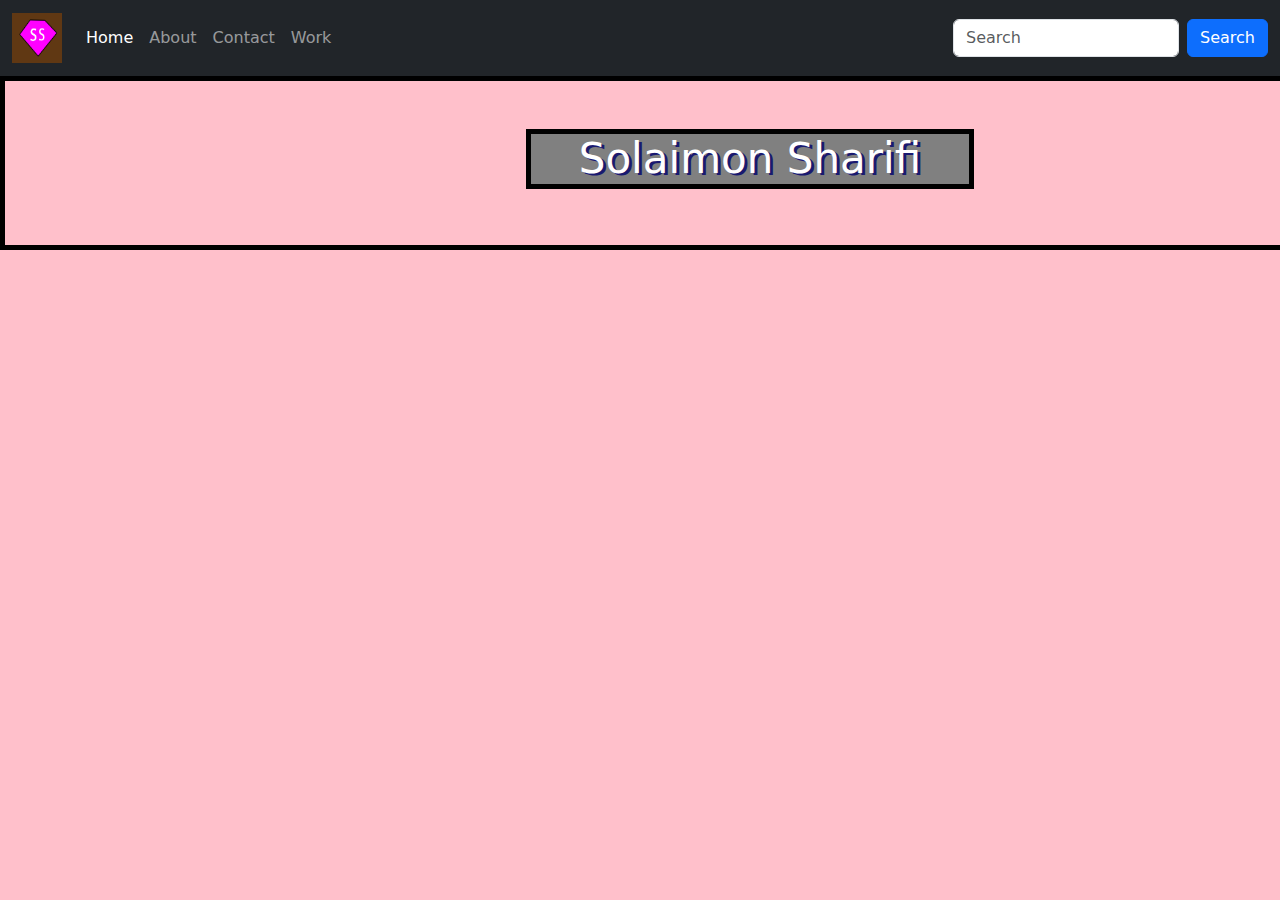
==== about.html @ 4e7ecc61 "treid linking picture" ====
<!DOCTYPE html>
<html lang="en" dir="ltr">
  <head>
    <meta charset="utf-8">
    <link href="https://cdn.jsdelivr.net/npm/bootstrap@5.1.3/dist/css/bootstrap.min.css" rel="stylesheet">
    <script src="https://cdn.jsdelivr.net/npm/bootstrap@5.1.3/dist/js/bootstrap.bundle.min.js"></script>
        <link rel="stylesheet" href="style.css">
    <title>HOME PAGE</title>
  </head>
  <body>

    <nav class="navbar navbar-expand-sm navbar-dark bg-dark">
    <div class="container-fluid">
      <a class="navbar-brand"><img src="logo.png" alt="LOGO" height="50px" width="50px"></a>
      <button class="navbar-toggler" type="button" data-bs-toggle="collapse" data-bs-target="#mynavbar">
        <span class="navbar-toggler-icon"></span>
      </button>
      <div class="collapse navbar-collapse" id="mynavbar">
        <ul class="navbar-nav me-auto">
          <li class="nav-item">
            <a class="nav-link active" href="index.html">Home</a>
          </li>
          <li class="nav-item">
            <a class="nav-link" href="about.html">About</a>
          </li>
          <li class="nav-item">
            <a class="nav-link" href="contact.html">Contact</a>
          </li>
          <li class="nav-item">
            <a class="nav-link" href="work.html">Work</a>
          </li>
        </ul>
        <form class="d-flex">
          <input class="form-control me-2" type="text" placeholder="Search">
          <button class="btn btn-primary" type="button">Search</button>
        </form>
      </div>
    </div>
  </nav>


  <div class="container-fluid p-5 text-white text-center top">
  <div class="row">
      <div class="col-sm-4">
  </div>
      <div class="col-sm-4">
  <h1>Solaimon Sharifi</h1>
  </div>
    <div class="col-sm-4">
</div>
</div>
</div>
---- style.css ----
body{
  text-align: center;
  background-color:pink;

}
.top{
  background-image: url('https://cdn.mos.cms.futurecdn.net/sdSHp2akMYc4EoZAoRE77k-1200-80.jpg');
  width: 1500px;

}

h1{
  color: white;
  text-shadow: 3px 2px midnightblue;
  font-size: 42px;
}

h1{
  background-color: grey;
  border: 5px solid black;
  width: 100%
}

.me{
  border: 5px solid black;

}

.top {
border:5px solid black;
}
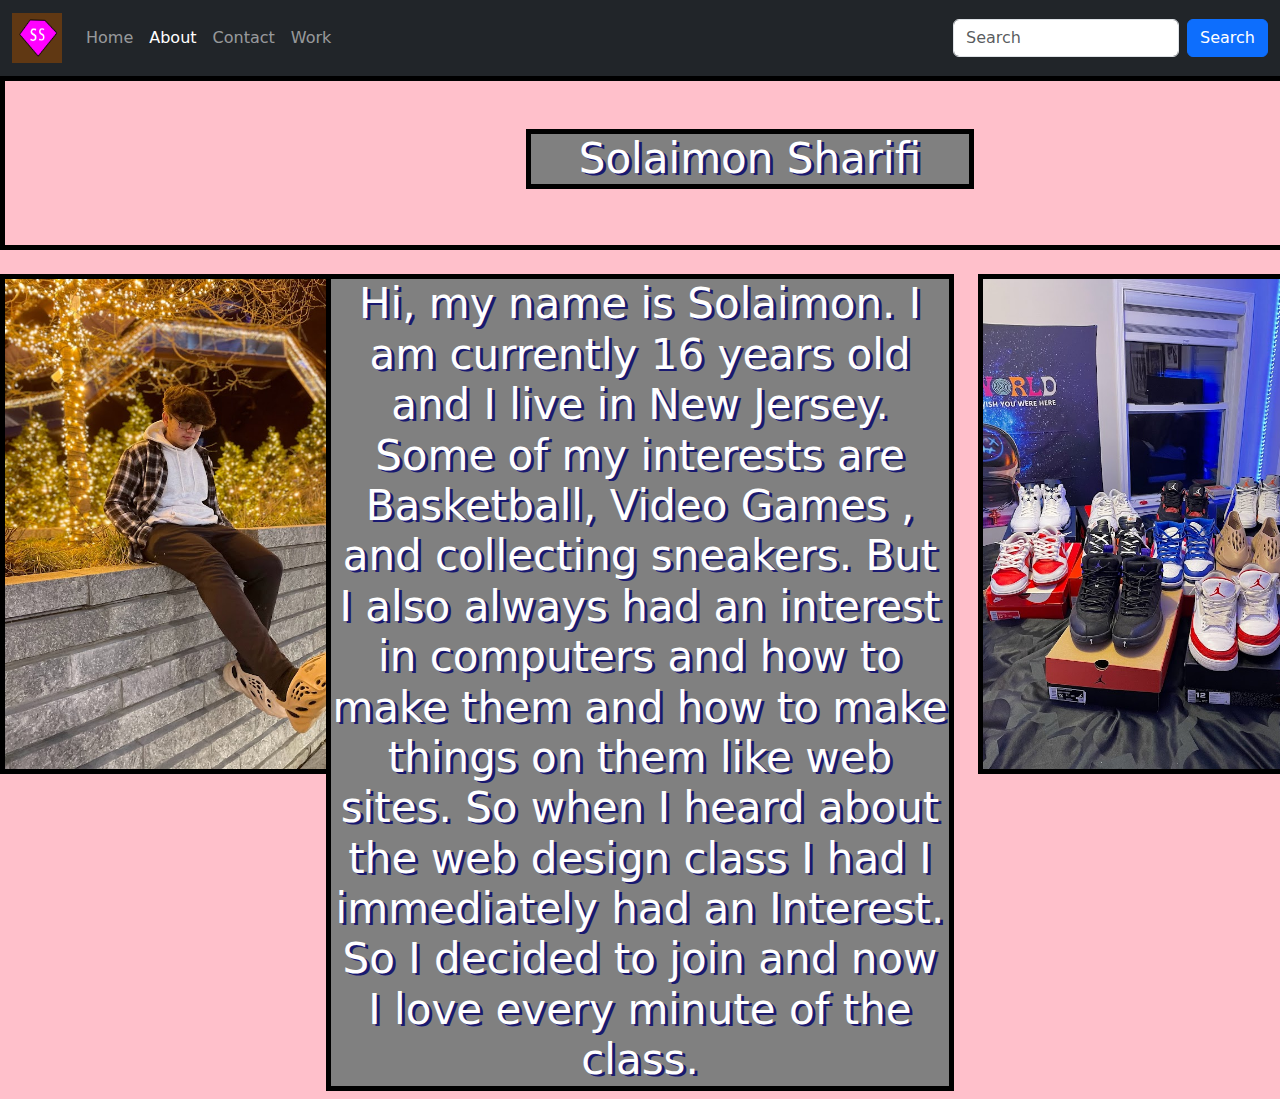
==== commit e51042bd: "finished about me page" ====
--- a/about.html
+++ b/about.html
@@ -18,10 +18,10 @@
       <div class="collapse navbar-collapse" id="mynavbar">
         <ul class="navbar-nav me-auto">
           <li class="nav-item">
-            <a class="nav-link active" href="index.html">Home</a>
+            <a class="nav-link " href="index.html">Home</a>
           </li>
           <li class="nav-item">
-            <a class="nav-link" href="about.html">About</a>
+            <a class="nav-link active" href="about.html">About</a>
           </li>
           <li class="nav-item">
             <a class="nav-link" href="contact.html">Contact</a>
@@ -50,3 +50,10 @@
 </div>
 </div>
 </div>
+<br>
+<div class="row">
+  <div class="col-3"><img src="flick.jpg" class="me" alt="my picture" width="400" height="500"></div>
+
+  <div class="col-6"><h1>Hi, my name is Solaimon. I am currently 16 years old and I live in New Jersey. Some of my interests are Basketball, Video Games , and collecting sneakers. But I also always had an interest in computers and how to make them and how to make things on them like web sites.  So when I heard about the web design class I had I immediately had an Interest. So I decided to join and now I love every minute of the class.</div>
+  <div class="col-3"><img src="shoes.jpg" class="me" alt="my picture" width="400" height="500"></div>
+</div>
--- a/style.css
+++ b/style.css
@@ -6,6 +6,8 @@
 .top{
   background-image: url('https://cdn.mos.cms.futurecdn.net/sdSHp2akMYc4EoZAoRE77k-1200-80.jpg');
   width: 1500px;
+  background-size: cover;
+
 
 }
 
@@ -29,3 +31,6 @@
 .top {
 border:5px solid black;
 }
+
+.col-6{ font-size: 35px;
+}
